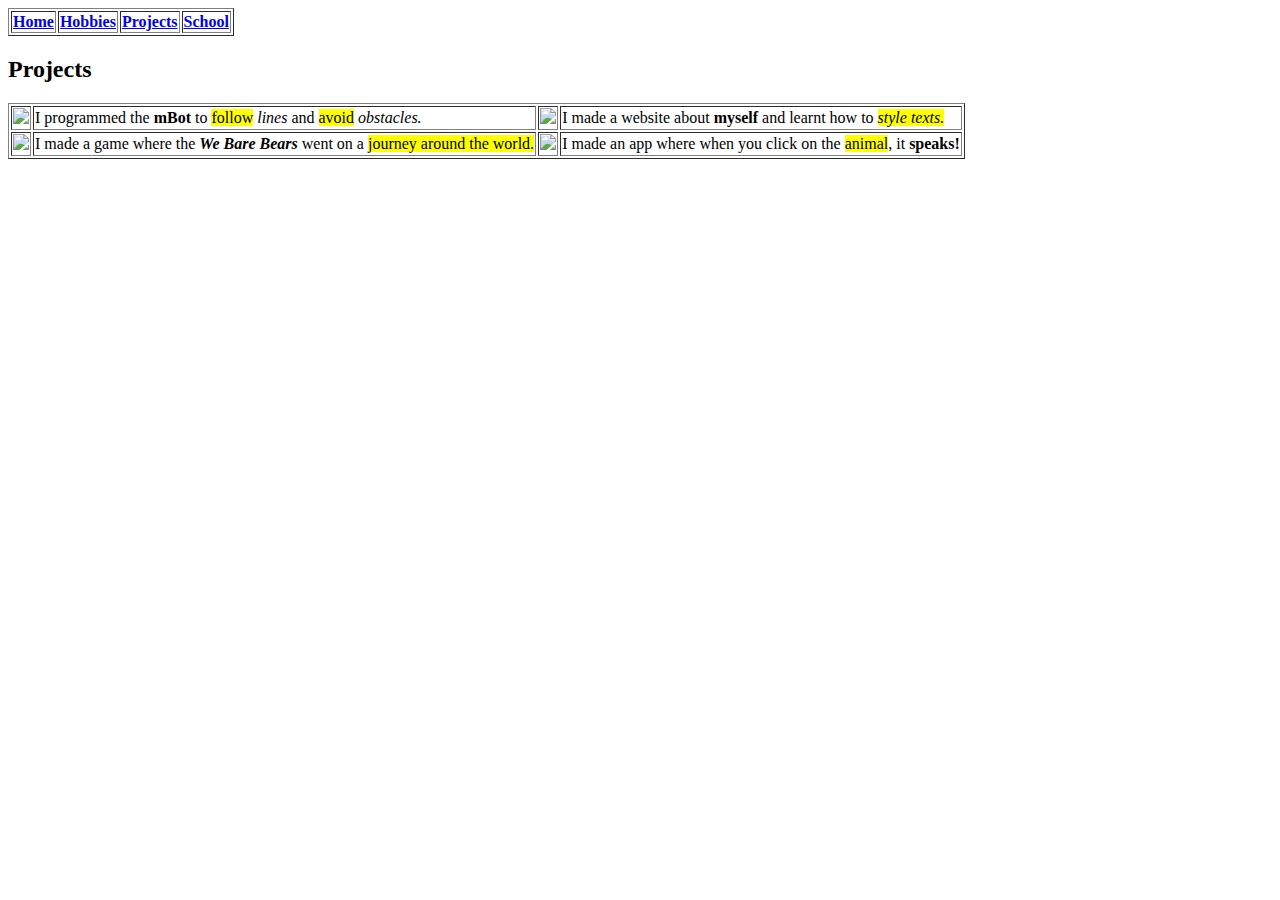
==== projects.html @ 1a8b626a "my first commit" ====
<!DOCTYPE html>
<html>
    <head>
        <title> My First Webpage </title>
        <link rel="stylesheet" href="https://tinyurl.com/fontawesome-icons">
    </head>
    <body background="Images/uniswirl.jpg">
    <div class="navbar"></div>
        <table border="1">
            <tr>
                <th class="active"> <a href="Kaitlyn.html"> <i class="fa fa-home"></i>Home </a></th>
                <th class="active"> <a href="hobbies.html"> <i class="fa fa-gamepad"></i>Hobbies </a></th>
                <th class="active"> <a href="projects.html"> <i class="fa fa-briefcase"></i>Projects </a></th>
                <th class="active"> <a href= "school.html"> <i class="fa fa-book"></i>School</a></th>
            </tr>
        </table>
    </div>
        <h2>Projects</h2>

        <table border="1">
            <tr>
                <td>
                    <img src="Images/mbotpanda2.jpg" height=145px>
                </td>
                <td background="Images/sunlight.webp">
                    I programmed the <b>mBot</b> to <mark>follow</mark> <em>lines</em> and <mark>avoid</mark> <em>obstacles.</em>
                </td>
                <td>
                    <img src="Images/html_css.jpg" height=165px>
                </td>
                <td background="Images/sunlight.webp">
                    I made a website about <b>myself</b> and learnt how to <mark><i>style texts.</i></mark>
                </td>
            </tr>
            <tr>
                <td>
                    <img src="Images/wbbscratch.png" height=155px>
                </td>
                <td background="Images/sunlight.webp">
                    I made a game where the <b><i>We Bare Bears</i></b> went on a <mark>journey around the world.</mark>
                </td>
                <td>
                    <img src="Images/thunkable.png" height=165px>
                </td>
                <td background="Images/sunlight.webp">
                    I made an app where when you click on the <mark>animal</mark>, it <b>speaks!</b>
                </td>
            </tr>

        </table>
    </body>
</html>
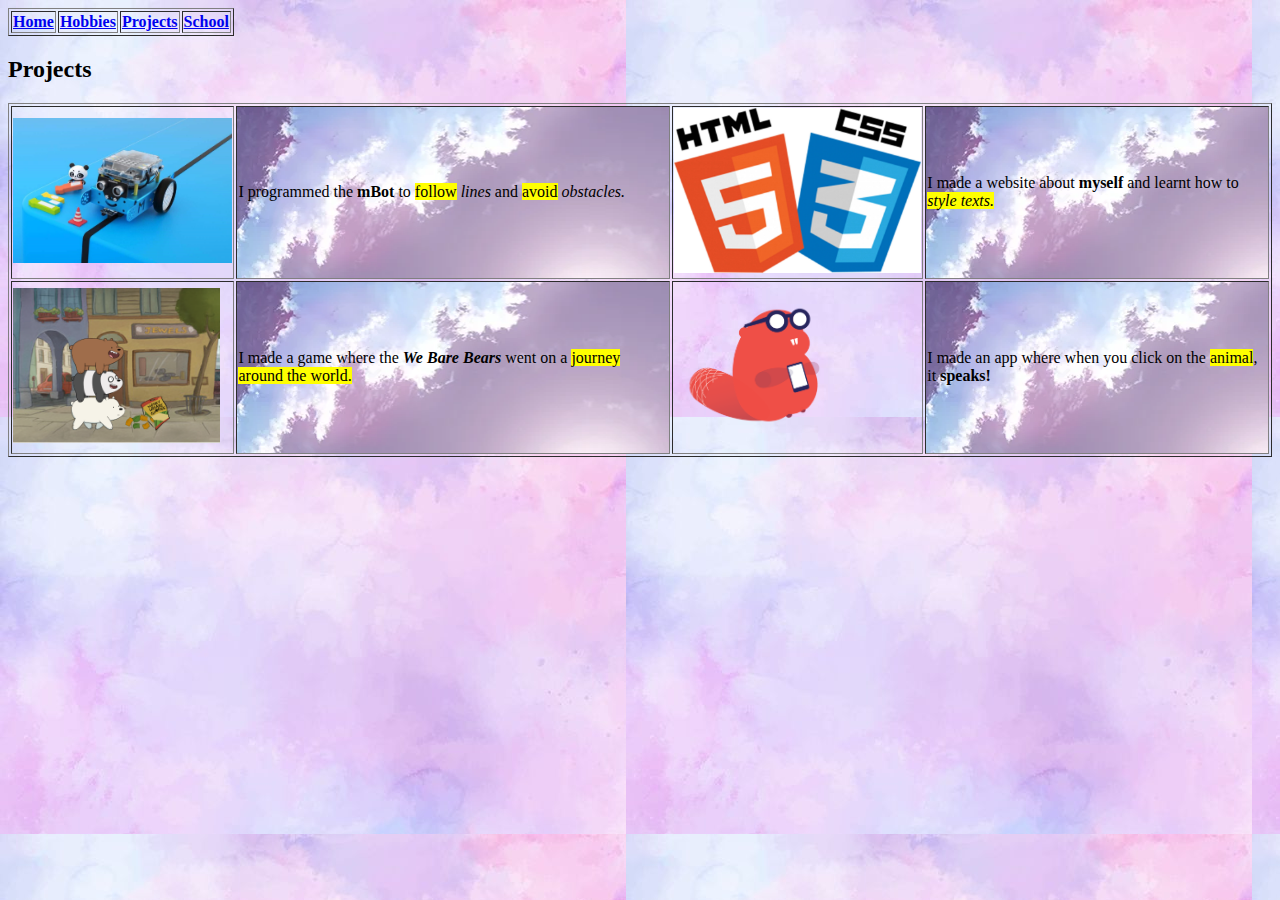
==== commit d908a0a1: "changed to index" ====
--- a/projects.html
+++ b/projects.html
@@ -8,7 +8,7 @@
     <div class="navbar"></div>
         <table border="1">
             <tr>
-                <th class="active"> <a href="Kaitlyn.html"> <i class="fa fa-home"></i>Home </a></th>
+                <th class="active"> <a href="index.html"> <i class="fa fa-home"></i>Home </a></th>
                 <th class="active"> <a href="hobbies.html"> <i class="fa fa-gamepad"></i>Hobbies </a></th>
                 <th class="active"> <a href="projects.html"> <i class="fa fa-briefcase"></i>Projects </a></th>
                 <th class="active"> <a href= "school.html"> <i class="fa fa-book"></i>School</a></th>
